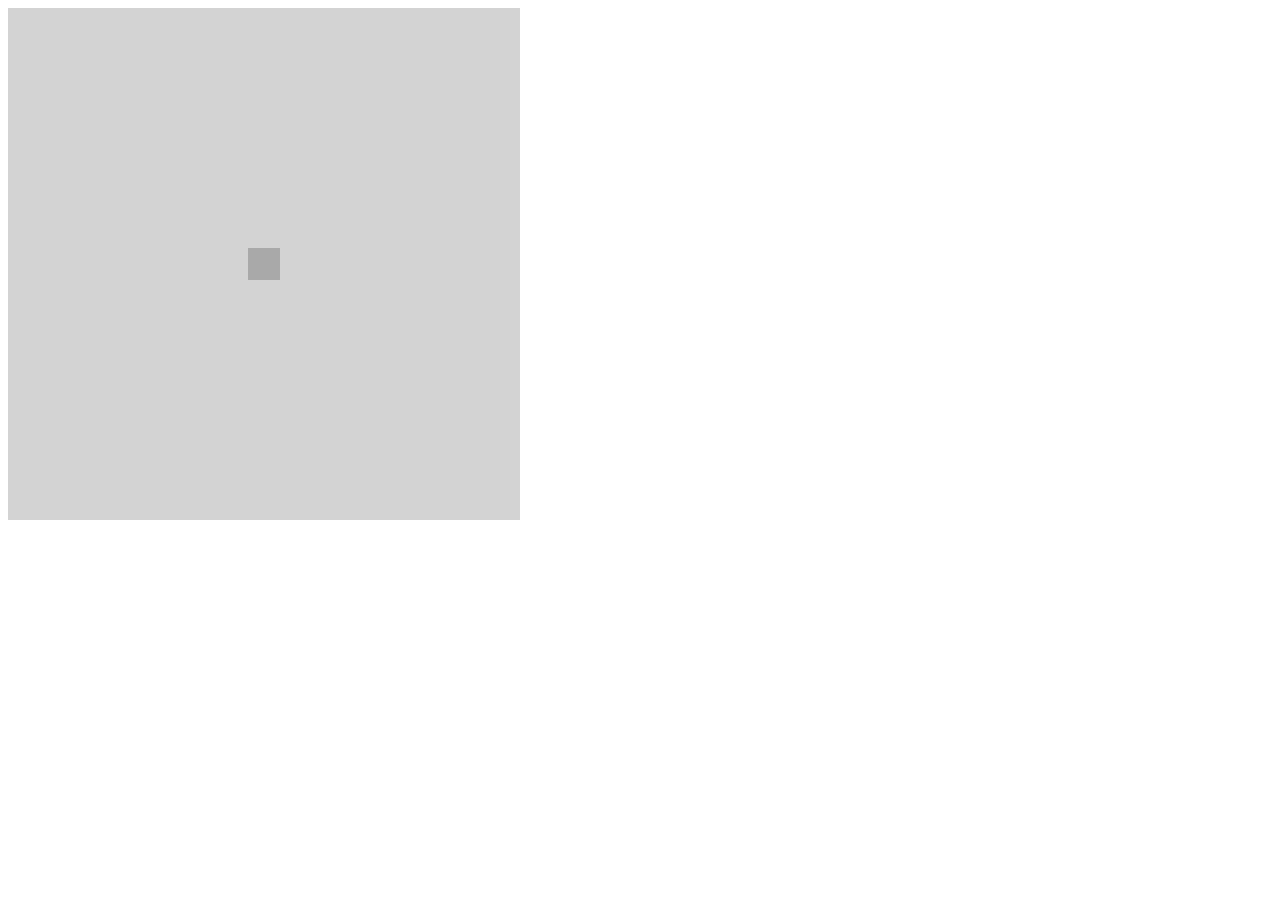
==== jogo-da-cobrinha/index.html @ 934aa0c4 "inclusão do jogo da cobrinha. PASSO 1: criando o background e a cobrinha" ====
<!DOCTYPE html>
<html lang="pt-BR">
<head>
    <meta charset="UTF-8">
    <meta http-equiv="X-UA-Compatible" content="IE=edge">
    <meta name="viewport" content="width=device-width, initial-scale=1.0">
    <title>DIO - Jogo da Cobrinha</title>
    <script defer src="script.js"></script> <!--defer faz o JS ser carregado no final-->
    <link rel="stylesheet" href="style.css">

</head>
<body>
    <canvas id="snake" width="512" height="512"></canvas>  
    <!--o canvas trabalha a parte grafica do jogo-->
</body>
</html>
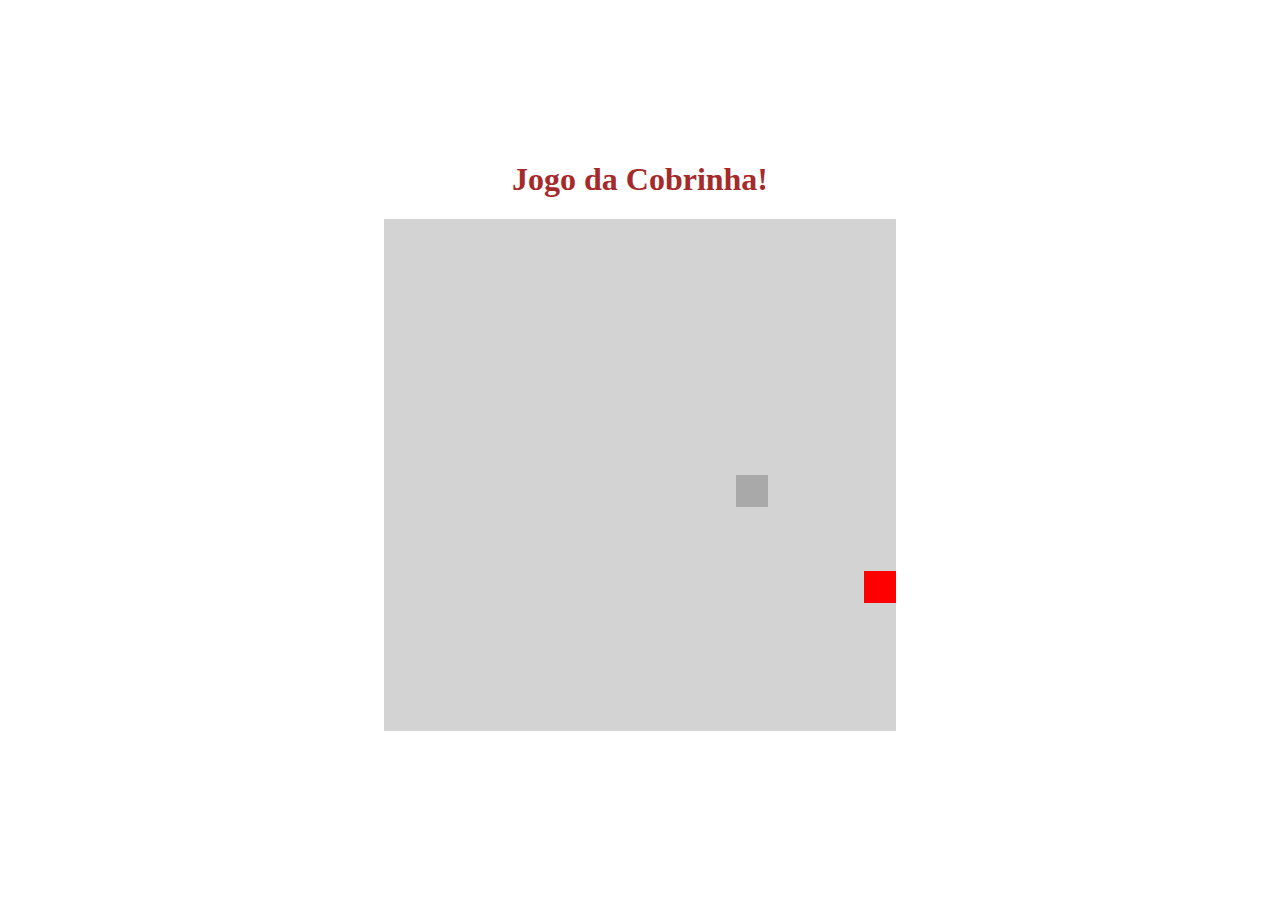
==== commit 20138c74: "PASSO 5: Finalização do Jogo. Atualização README" ====
--- a/jogo-da-cobrinha/index.html
+++ b/jogo-da-cobrinha/index.html
@@ -7,9 +7,9 @@
     <title>DIO - Jogo da Cobrinha</title>
     <script defer src="script.js"></script> <!--defer faz o JS ser carregado no final-->
     <link rel="stylesheet" href="style.css">
-
 </head>
 <body>
+    <h1>Jogo da Cobrinha!</h1>
     <canvas id="snake" width="512" height="512"></canvas>  
     <!--o canvas trabalha a parte grafica do jogo-->
 </body>
--- a/jogo-da-cobrinha/style.css
+++ b/jogo-da-cobrinha/style.css
@@ -0,0 +1,9 @@
+body{
+    height: 95vh;
+    width: 95;
+    display: flex;
+    flex-direction: column;
+    justify-content: center;
+    align-items: center;
+    color:brown;
+}